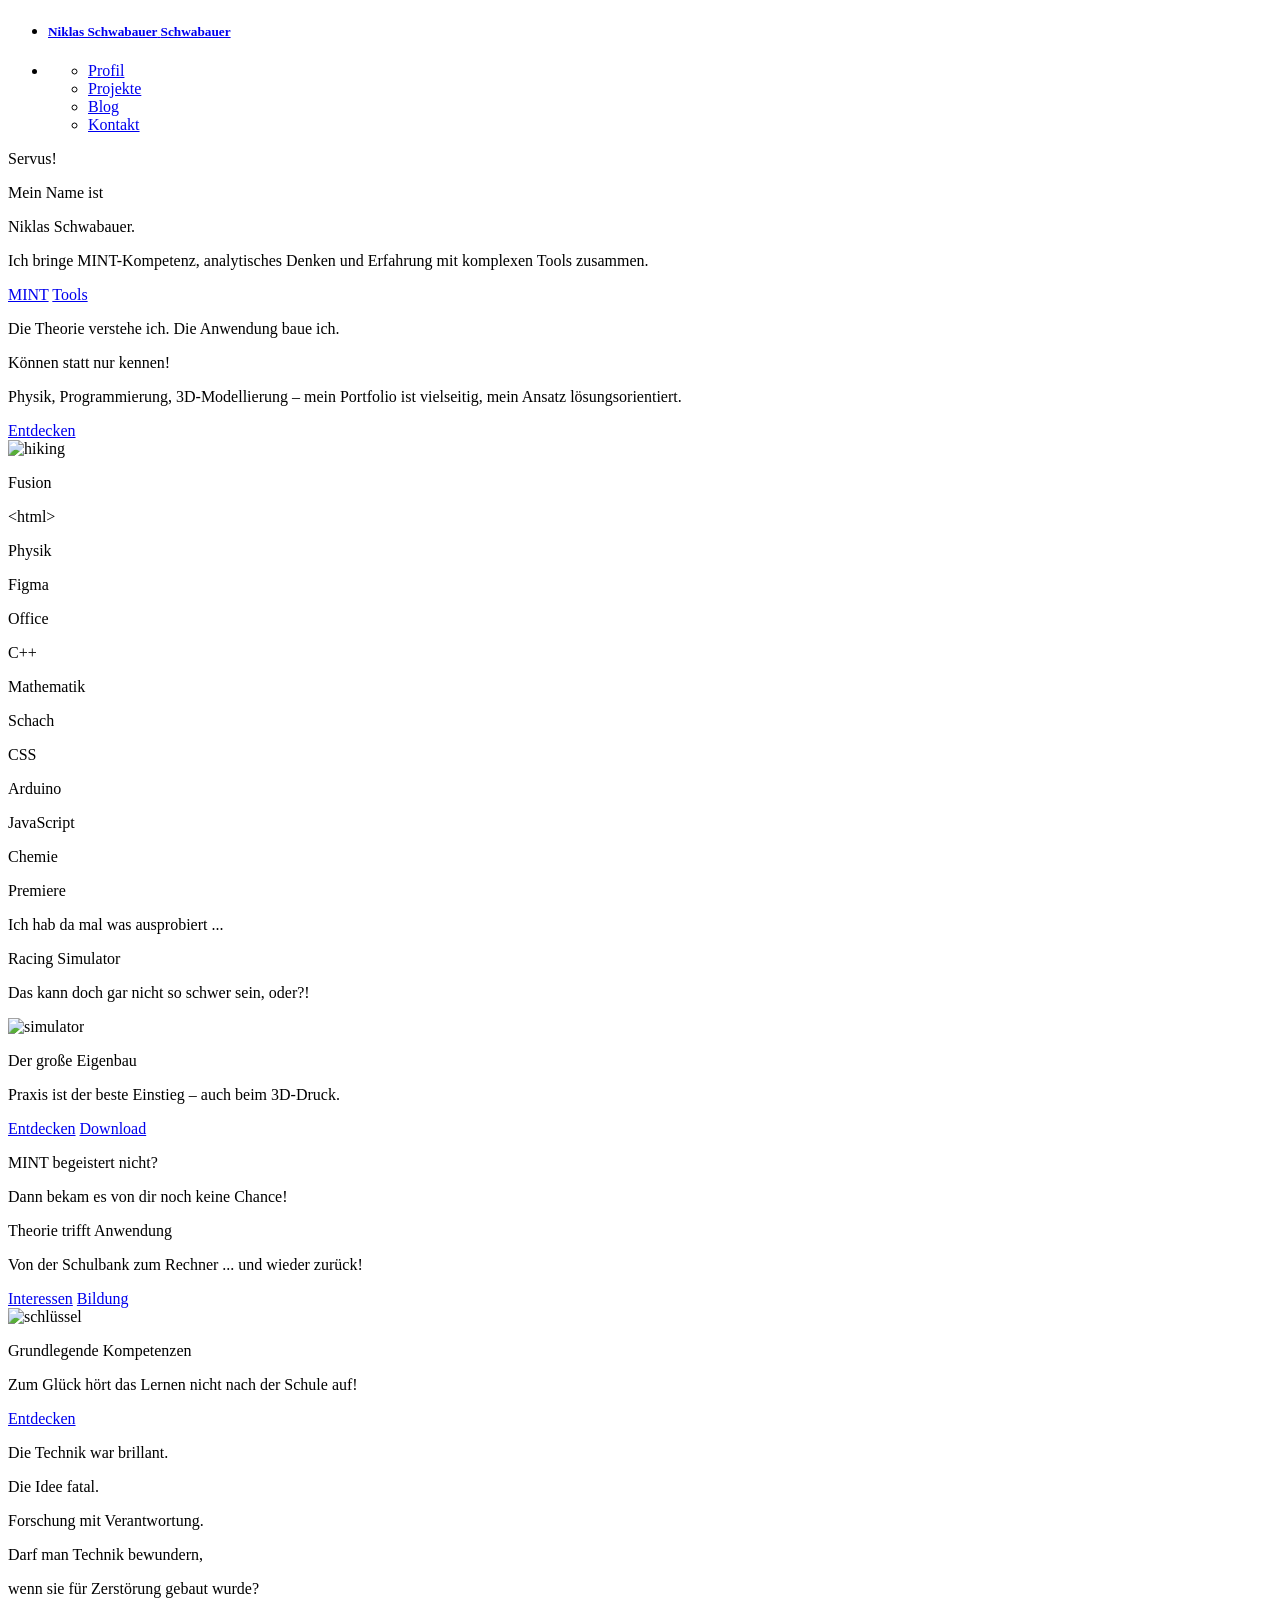
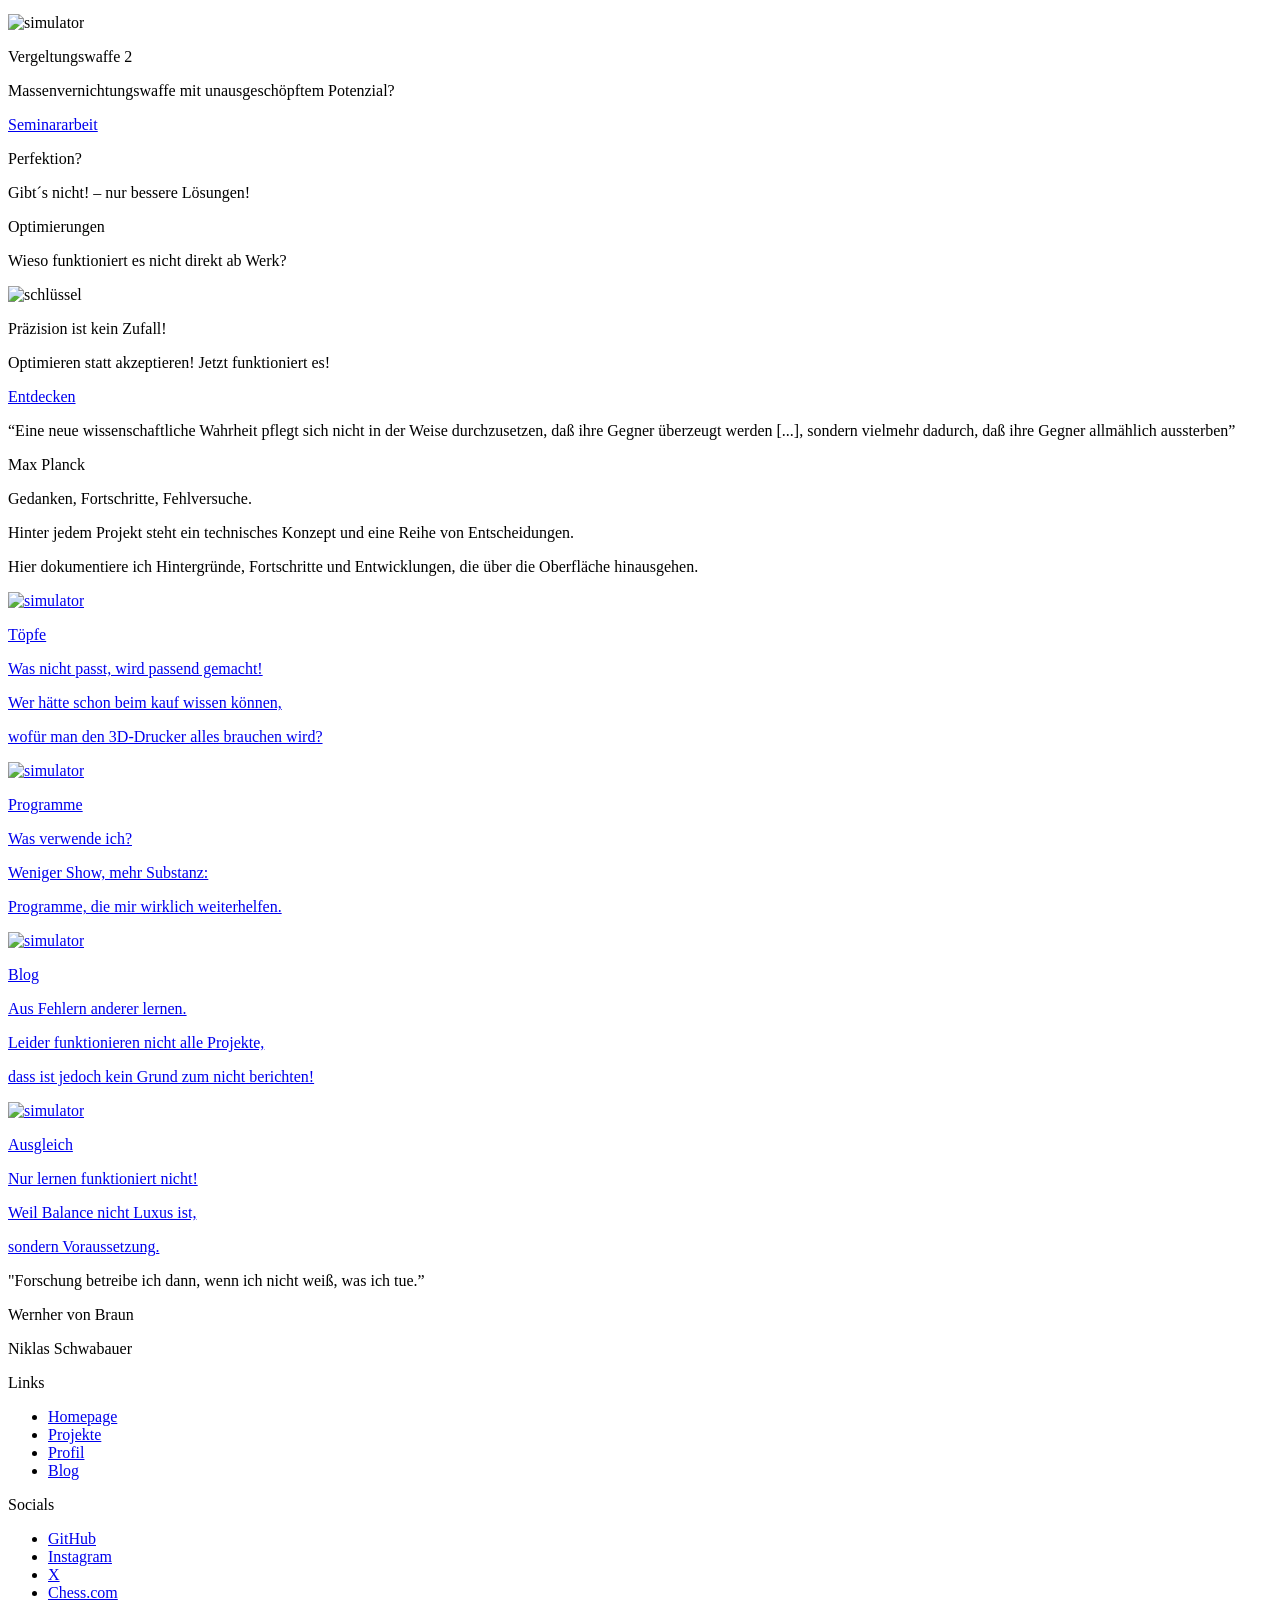
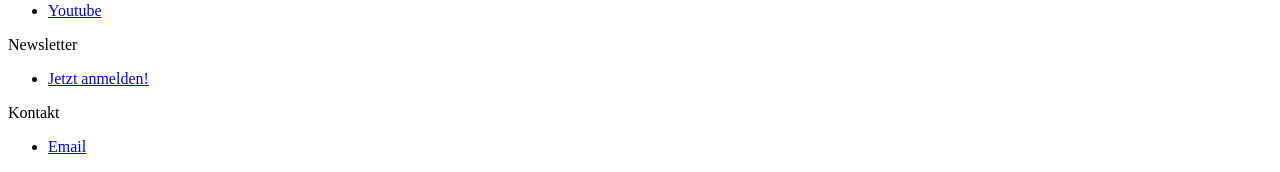
==== index.html @ 5b0de0cd "improved naming" ====
<!Doctype html>
<html lang="de">
  <head>
    <!--character encoding, viewport & title-->
    <meta charset="UTF-8">
    <meta name="viewport" content="width=device-width, initial-scale=1.0">
    <title>Schwabauer</title>

    <meta name="google-site-verification" content="KPYxlQHxR2w67a_uEPdgPAYKDw7jPBnRKL2LsBN5H5Y" />

    <!--font-->
    <link rel="preconnect" href="https://fonts.googleapis.com">
    <link rel="preconnect" href="https://fonts.gstatic.com" crossorigin>
    <link href="https://fonts.googleapis.com/css2?family=Anonymous+Pro:ital,wght@0,400;0,700;1,400;1,700&family=Cascadia+Code:ital,wght@0,200..700;1,200..700&family=Caveat:wght@400..700&family=Roboto:ital,wght@0,100..900;1,100..900&display=swap" rel="stylesheet">

    <!--css-->
    <link rel="stylesheet" href="css/general.css">
    <link rel="stylesheet" href="css/header.css">
    <link rel="stylesheet" href="css/footer.css">
    
    <link rel="stylesheet" href="css/home.css">
  </head>

  <body>
    <header class="header">
      <nav class="header__nav">
        <ul class="header__list">
          <li class="header__item header__item--brand">
            <h5>
              <a href="index.html">
                <span class="brand-full">Niklas Schwabauer</span>
                <span class="brand-short">Schwabauer</span>
              </a>
            </h5>
          </li>
          <li class="header__item header__item--menu">
            <ul class="header__submenu">
              <li class="header__submenu-item"><a href="personal/">Profil</a></li>
              <li class="header__submenu-item"><a href="projects/">Projekte</a></li>
              <li class="header__submenu-item"><a href="blog/">Blog</a></li>
              <li class="header__submenu-item"><a href="contact/">Kontakt</a></li>
            </ul>
          </li>
        </ul>
      </nav>
    </header>

    <main id="home" class="main" role="main">
      <section class="hero">
        <div class="hero__text">
          <div class="hero__intro">
            <div class="hero__greeting"><p>Servus!</p></div>
            <div class="hero__subhead"><p>Mein Name ist</p></div>
            <div class="hero__name"><p>Niklas Schwabauer.</p></div>
            <div class="hero__textline">
              <p>Ich bringe MINT-Kompetenz, analytisches Denken
                 und Erfahrung mit komplexen Tools zusammen.</p>
            </div>
            <div class="hero__cta">
              <a class="button button--yellow" href="personal/index.html#chapter-3">MINT</a>
              <a class="button button--red" href="personal/index.html#chapter-2">Tools</a>
            </div>
          </div>
          <div class="hero__motto">
            <div class="hero__statement">
              <p>Die Theorie verstehe ich. Die Anwendung baue ich.</p>
            </div>
            <div class="hero__slogan"><p>Können statt nur kennen!</p></div>
            <div class="hero__textline">
              <p>Physik, Programmierung, 3D-Modellierung &ndash; mein 
                 Portfolio ist vielseitig, mein Ansatz lösungsorientiert.</p>
            </div>
            <div class="hero__cta">
              <a class="button button--turquoise" href="personal/index.html#chapter-3">Entdecken</a>
            </div>
          </div>
        </div>
        <div class="hero__image">
          <img src="img/hero.png" alt="hiking" class="hero__img">
        </div>
      </section>

      <section class="skills">
        <div class="skill__item"><p>Fusion</p></div>
        <div class="skill__item skill__item--cascadia"><p>&lt;html&gt;</p></div>
        <div class="skill__item skill__item--anonymous"><p>Physik</p></div>
        <div class="skill__item skill__item--caveat"><p>Figma</p></div>
        <div class="skill__item"><p>Office</p></div>
        <div class="skill__item"><p>C++</p></div>
        <div class="skill__item skill__item--anonymous"><p>Mathematik</p></div>
        <div class="skill__item skill__item--caveat"><p>Schach</p></div>
        <div class="skill__item skill__item--cascadia"><p>CSS</p></div>
        <div class="skill__item skill__item--caveat"><p>Arduino</p></div>
        <div class="skill__item skill__item--cascadia"><p>JavaScript</p></div>
        <div class="skill__item skill__item--anonymous"><p>Chemie</p></div>
        <div class="skill__item skill__item--caveat"><p>Premiere</p></div>
      </section>

      <section class="grid">
        <div class="grid__upper">
          <div class="grid__block grid__block--left">
            <div class="block">
              <div class="block__upper">
                <div class="block__text"><p>Ich hab da mal was ausprobiert ...</p></div>
                <div class="block__headline"><p>Racing Simulator</p></div>
                <div class="block__question"><p>Das kann doch gar nicht so schwer sein, oder?!</p></div>
              </div>
              <div class="block__image">
                <img src="projects/img/wheel_classic.png" alt="simulator" class="block__img">
              </div>
              <div class="block__lower">
                <div class="block__subhead"><p>Der große Eigenbau</p></div>
                <div class="block__text"><p>Praxis ist der beste Einstieg &ndash; auch beim 3D-Druck.</p></div>
                <div class="block__cta">
                  <a class="button button--green" href="projects/racing-simulator.html">Entdecken</a>
                  <a class="button button--blue" href="projects/downloads/Racing_Simulator.pdf">Download</a>
                </div>
              </div>
            </div>
          </div>
          <div class="grid__block grid__block--right">
            <div class="block block--wide">
              <div class="block__upper">
                <div class="block__text">
                  <div class="block__text--top"><p>MINT begeistert nicht?</p></div>
                  <div class="block__text--bottom"><p>Dann bekam es von dir noch keine Chance!</p></div>
                </div>
                <div class="block__headline"><p>Theorie trifft Anwendung</p></div>
                <div class="block__question"><p>Von der Schulbank zum Rechner ... und wieder zurück!</p></div>
                <div class="block__cta">
                  <a class="button button--red" href="personal/index.html#chapter-3">Interessen</a>
                  <a class="button button--green" href="personal/index.html#chapter-4">Bildung</a>
                </div>
              </div>
              <div class="block__image">
                <img src="img/key.png" alt="schlüssel" class="block__img">
              </div>
              <div class="block__lower">
                <div class="block__subhead"><p>Grundlegende Kompetenzen</p></div>
                <div class="block__text"><p>Zum Glück hört das Lernen nicht nach der Schule auf!</p></div>
                <div class="block__cta">
                  <a class="button button--orange" href="personal/index.html#chapter-3">Entdecken</a>
                </div>
              </div>
            </div>
          </div>
        </div>
        <div class="grid__lower">
          <div class="grid__block grid__block--left">
            <div class="block block--wide">
              <div class="block__upper">
                <div class="block__text">
                  <div class="block__text--top"><p>Die Technik war brillant.</p></div>
                  <div class="block__text--bottom"><p>Die Idee fatal.</p></div>
                </div>
                <div class="block__headline block__headline--small"><p>Forschung mit Verantwortung.</p></div>
                <div class="block__question">
                  <div class="block__question--top"><p>Darf man Technik bewundern,</p></div>
                  <div class="block__question--bottom"><p>wenn sie für Zerstörung gebaut wurde?</p></div>
                </div>
              </div>
              <div class="block__image">
                <img src="projects/img/rocket.png" alt="simulator" class="block__img">
              </div>
              <div class="block__lower">
                <div class="block__subhead"><p>Vergeltungswaffe 2</p></div>
                <div class="block__text"><p>Massenvernichtungswaffe mit unausgeschöpftem Potenzial?</p></div>
                <div class="block__cta">
                  <a class="button button--red" href="projects/v2-rocket.html">Seminararbeit</a>
                </div>
              </div>
            </div>
          </div>
          <div class="grid__block grid__block--right">
            <div class="block">
              <div class="block__upper">
                <div class="block__text">
                  <div class="block__text--top"><p>Perfektion?</p></div>
                  <div class="block__text--bottom"><p>Gibt&acute;s nicht! &ndash; nur bessere Lösungen!</p></div>
                </div>
                <div class="block__headline"><p>Optimierungen</p></div>
                <div class="block__question"><p>Wieso funktioniert es nicht direkt ab Werk?</p></div>
              </div>
              <div class="block__image">
                <img src="projects/img/car.png" alt="schlüssel" class="block__img">
              </div>
              <div class="block__lower">
                <div class="block__subhead"><p>Präzision ist kein Zufall!</p></div>
                <div class="block__text"><p>Optimieren statt akzeptieren! Jetzt funktioniert es!</p></div>
                <div class="block__cta">
                  <a class="button button--purple" href="projects/lock-optimization.html">Entdecken</a>
                </div>
              </div>
            </div>
          </div>
        </div>
      </section>

      <section class="quote">
        <div class="quote__quote">
          <p>“Eine neue wissenschaftliche Wahrheit pflegt sich nicht in der Weise durchzusetzen, daß ihre Gegner
              überzeugt werden [...], sondern vielmehr dadurch, daß ihre Gegner allmählich aussterben”
          </p>
        </div>
        <div class="quote__author"><p>Max Planck</p></div>
      </section>

      <section class="blog">
        <div class="blog__headline"><p>Gedanken, Fortschritte, Fehlversuche.</p></div>
        <div class="blog__text">
          <div class="blog__text--top">
            <p>Hinter jedem Projekt steht ein technisches Konzept und eine Reihe von Entscheidungen.</p>
          </div>
          <div class="blog__text--bottom">
            <p>Hier dokumentiere ich Hintergründe, Fortschritte und Entwicklungen, 
              die über die Oberfläche hinausgehen.</p>
          </div>
        </div>
        <div class="blog__grid">
          <a class="blog__item" href="projects/planter.html">
            <div class="blog-item">
              <div class="blog-item__upper">
                <div class="blog-item__image">
                  <img src="projects/img/bucket_classic.png" alt="simulator" class="blog-item__img">
                </div>
              </div>
              <div class="blog-item__lower">
                <div class="blog-item__headline"><p>Töpfe</p></div>
                <div class="blog-item__subhead"><p>Was nicht passt, wird passend gemacht!</p></div>
                <div class="blog-item__text">
                  <div class="blog-item__text--upper"><p>Wer hätte schon beim kauf wissen können,</p></div>
                  <div class="blog-item__text--lower"><p>wofür man den 3D-Drucker alles brauchen wird?</p></div>
                </div>
              </div>
            </div>
          </a>
          <a class="blog__item" href="personal/index.html#chapter-3">
            <div class="blog-item">
              <div class="blog-item__upper">
                <div class="blog-item__image">
                  <img src="personal/img/software.png" alt="simulator" class="blog-item__img">
                </div>
              </div>
              <div class="blog-item__lower">
                <div class="blog-item__headline"><p>Programme</p></div>
                <div class="blog-item__subhead"><p>Was verwende ich?</p></div>
                <div class="blog-item__text">
                  <div class="blog-item__text--upper"><p>Weniger Show, mehr Substanz:</p></div>
                  <div class="blog-item__text--lower"><p>Programme, die mir wirklich weiterhelfen.</p></div>
                </div>
              </div>
            </div>
          </a>
          <a class="blog__item" href="blog/">
            <div class="blog-item">
              <div class="blog-item__upper">
                <div class="blog-item__image">
                  <img src="img/chemistry.png" alt="simulator" class="blog-item__img">
                </div>
              </div>
              <div class="blog-item__lower">
                <div class="blog-item__headline"><p>Blog</p></div>
                <div class="blog-item__subhead"><p>Aus Fehlern anderer lernen.</p></div>
                <div class="blog-item__text">
                  <div class="blog-item__text--upper"><p>Leider funktionieren nicht alle Projekte,</p></div>
                  <div class="blog-item__text--lower"><p>dass ist jedoch kein Grund zum nicht berichten!</p></div>
                </div>
              </div>
            </div>
          </a>
          <a class="blog__item" href="blog/compensation.html">
            <div class="blog-item">
              <div class="blog-item__upper">
                <div class="blog-item__image">
                  <img src="blog/img/hiking-gran.jpg" alt="simulator" class="blog-item__img">
                </div>
              </div>
              <div class="blog-item__lower">
                <div class="blog-item__headline"><p>Ausgleich</p></div>
                <div class="blog-item__subhead"><p>Nur lernen funktioniert nicht!</p></div>
                <div class="blog-item__text">
                  <div class="blog-item__text--upper"><p>Weil Balance nicht Luxus ist,</p></div>
                  <div class="blog-item__text--lower"><p>sondern Voraussetzung.</p></div>
                </div>
              </div>
            </div>
          </a>
        </div>
      </section>
    </main>

    <footer class="footer">
      <div class="footer__layout">
        <div class="footer__intro">
          <div class="footer__intro-quote">
            <p>"Forschung betreibe ich dann, wenn ich nicht weiß, was ich tue.”</p>
          </div>
          <div class="footer__intro-author"><p>Wernher von Braun</p></div>
        </div>
        <div class="footer__name"><p>Niklas Schwabauer</p></div>
        <div class="footer__content">
          <div class="footer__section">
            <div class="footer__headline"><p>Links</p></div>
            <ul class="footer__menu">
              <li class="footer__menu-link"><a href="index.html">Homepage</a></li>
              <li class="footer__menu-link"><a href="projects/">Projekte</a></li>
              <li class="footer__menu-link"><a href="personal/">Profil</a></li>
              <li class="footer__menu-link"><a href="blog/">Blog</a></li>
            </ul>
          </div>
          <div class="footer__section">
            <div class="footer__headline"><p>Socials</p></div>
            <ul class="footer__menu">
              <li class="footer__menu-link"><a href="https://github.com/niklasschwabauer" target="_blank" rel="noopener noreferrer">GitHub</a></li>
              <li class="footer__menu-link"><a href="https://www.instagram.com/0815_niklas/" target="_blank" rel="noopener noreferrer">Instagram</a></li>
              <li class="footer__menu-link"><a href="https://x.com/0815niklas_" target="_blank" rel="noopener noreferrer">X</a></li>
              <li class="footer__menu-link"><a href="https://www.chess.com/member/0815Niklas" target="_blank" rel="noopener noreferrer">Chess.com</a></li>
              <li class="footer__menu-link"><a href="https://www.youtube.com/@0815niklas" target="_blank" rel="noopener noreferrer">Youtube</a></li>
            </ul>
          </div>
          <div class="footer__section footer__wide">
            <div class="footer__headline"><p>Newsletter</p></div>
            <ul class="footer__menu">
              <li class="footer__menu-link"><a href="#">Jetzt anmelden!</a></li>
            </ul>
          </div>
          <div class="footer__section">
            <div class="footer__headline"><p>Kontakt</p></div>
            <ul class="footer__menu">
              <li class="footer__menu-link"><a href="mailto:niklasschwabauer@gmail.com">Email</a></li>
            </ul>
          </div>
        </div>
      </div>
    </footer>
  </body>
</html>
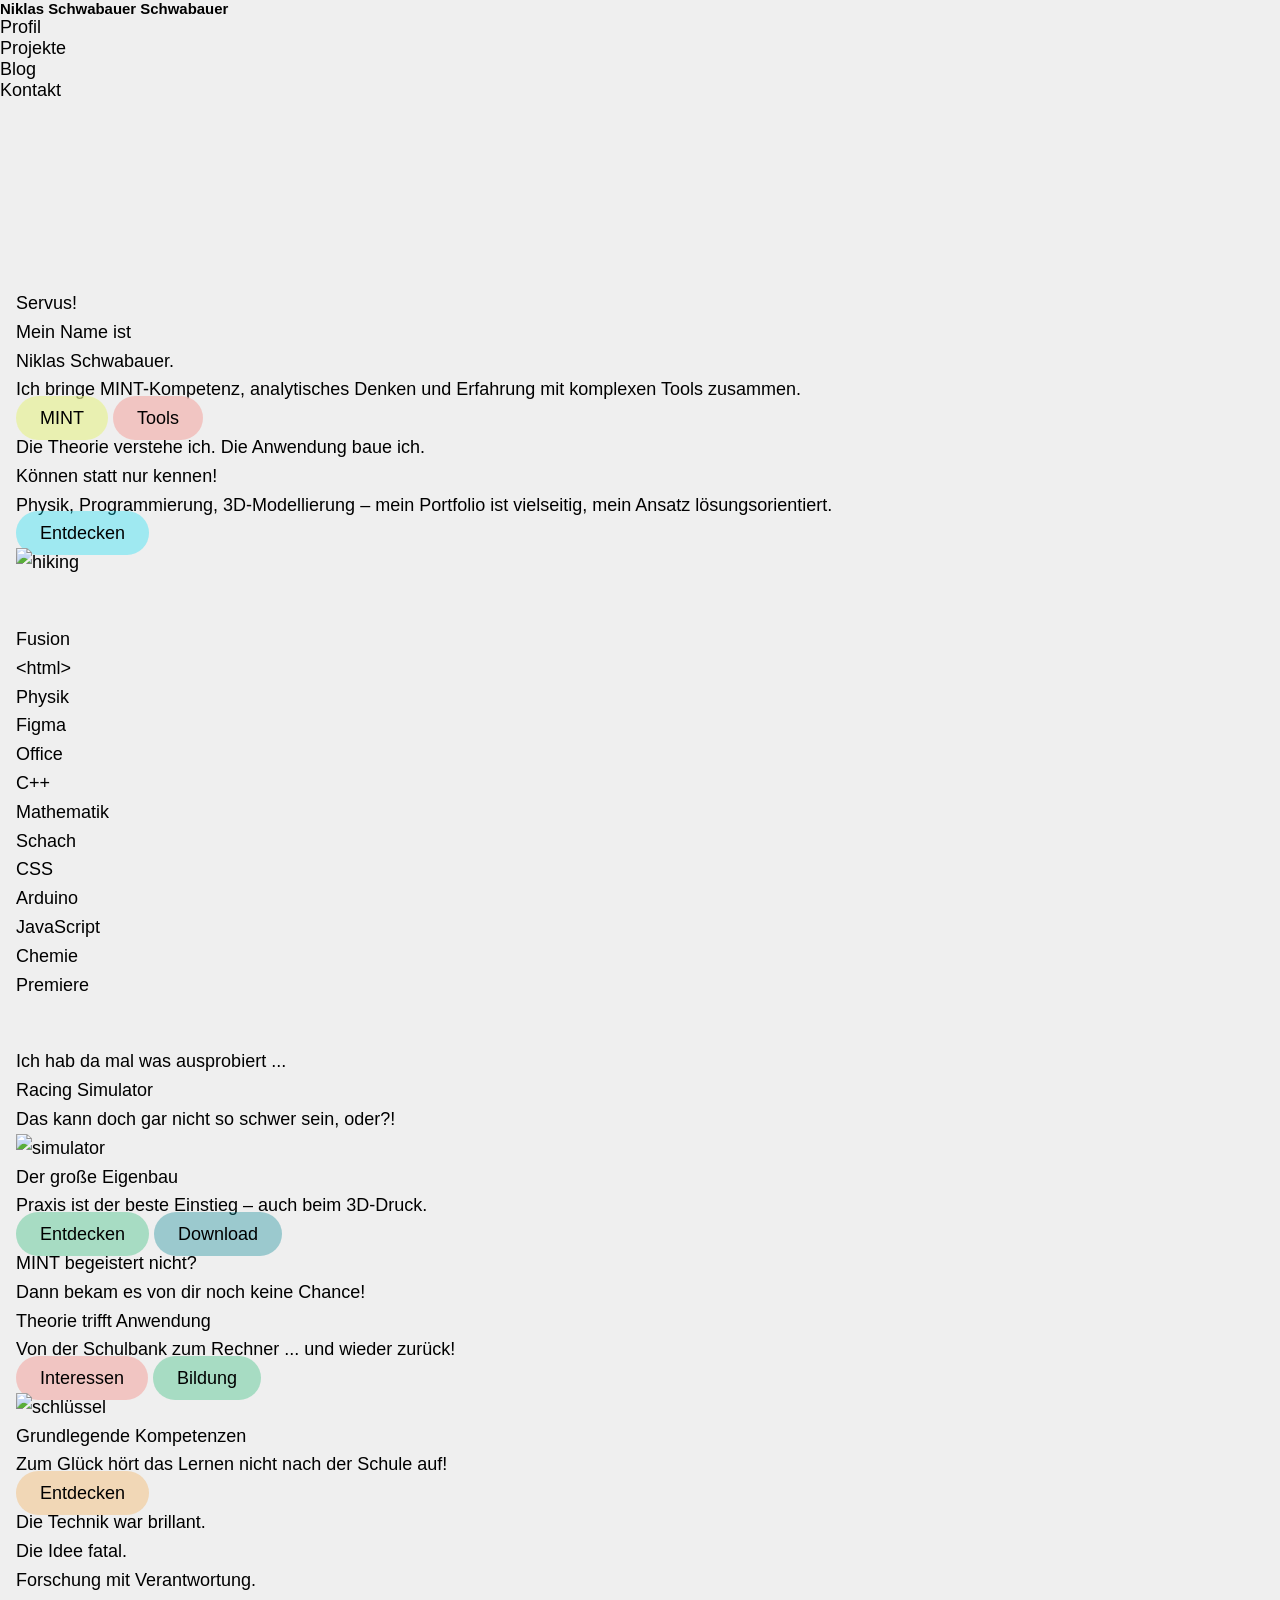
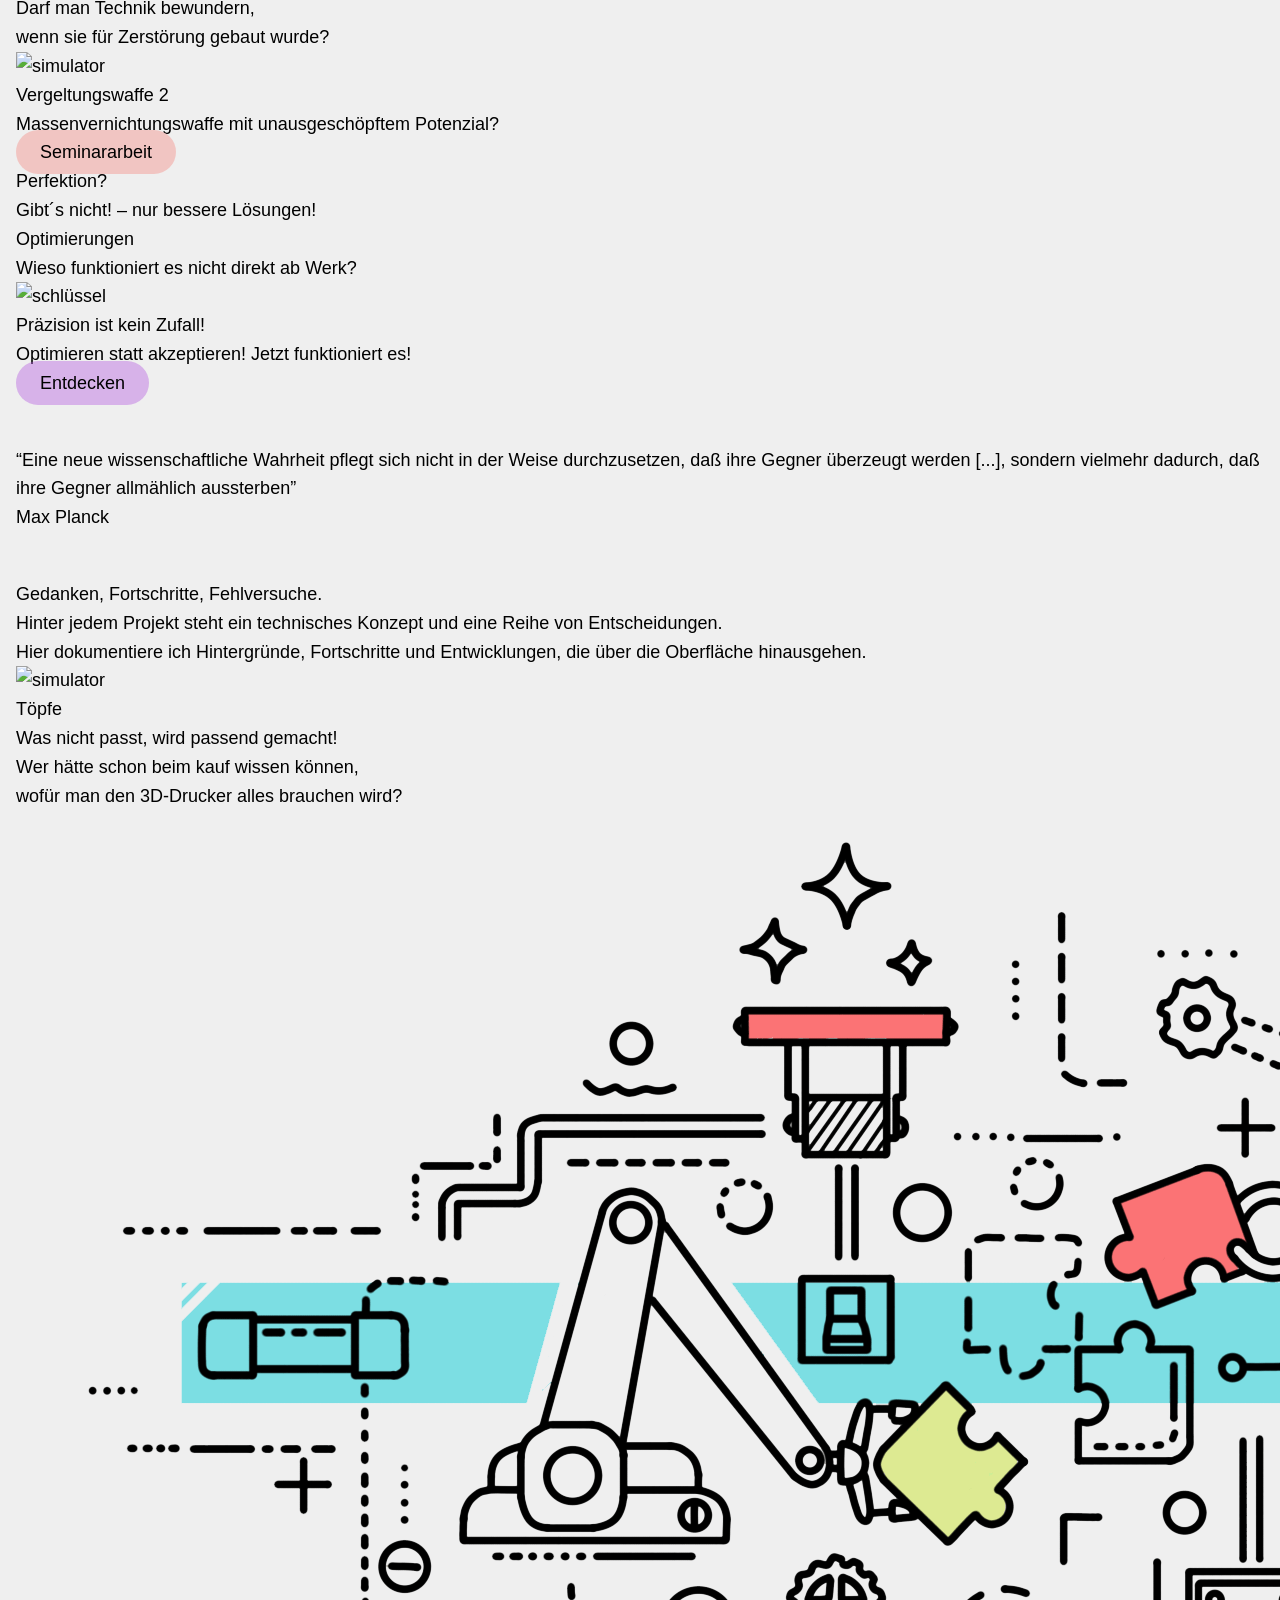
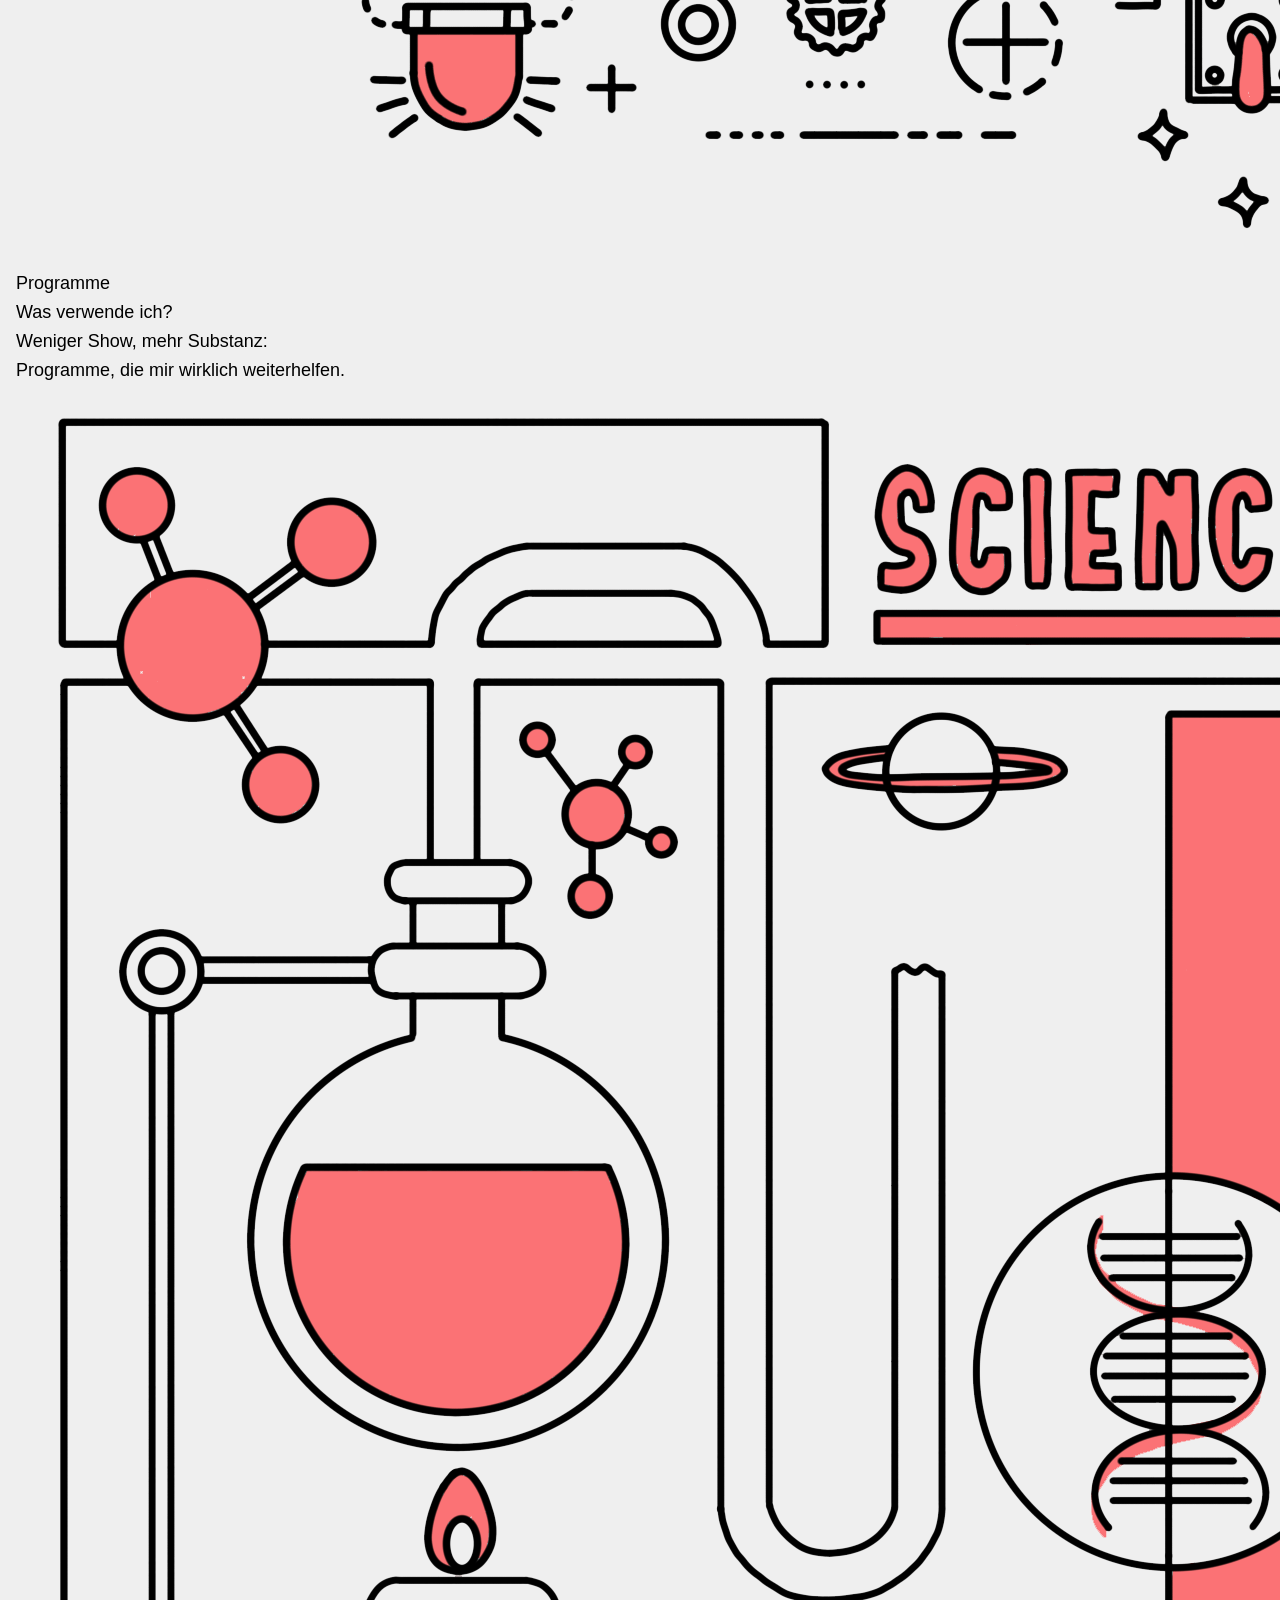
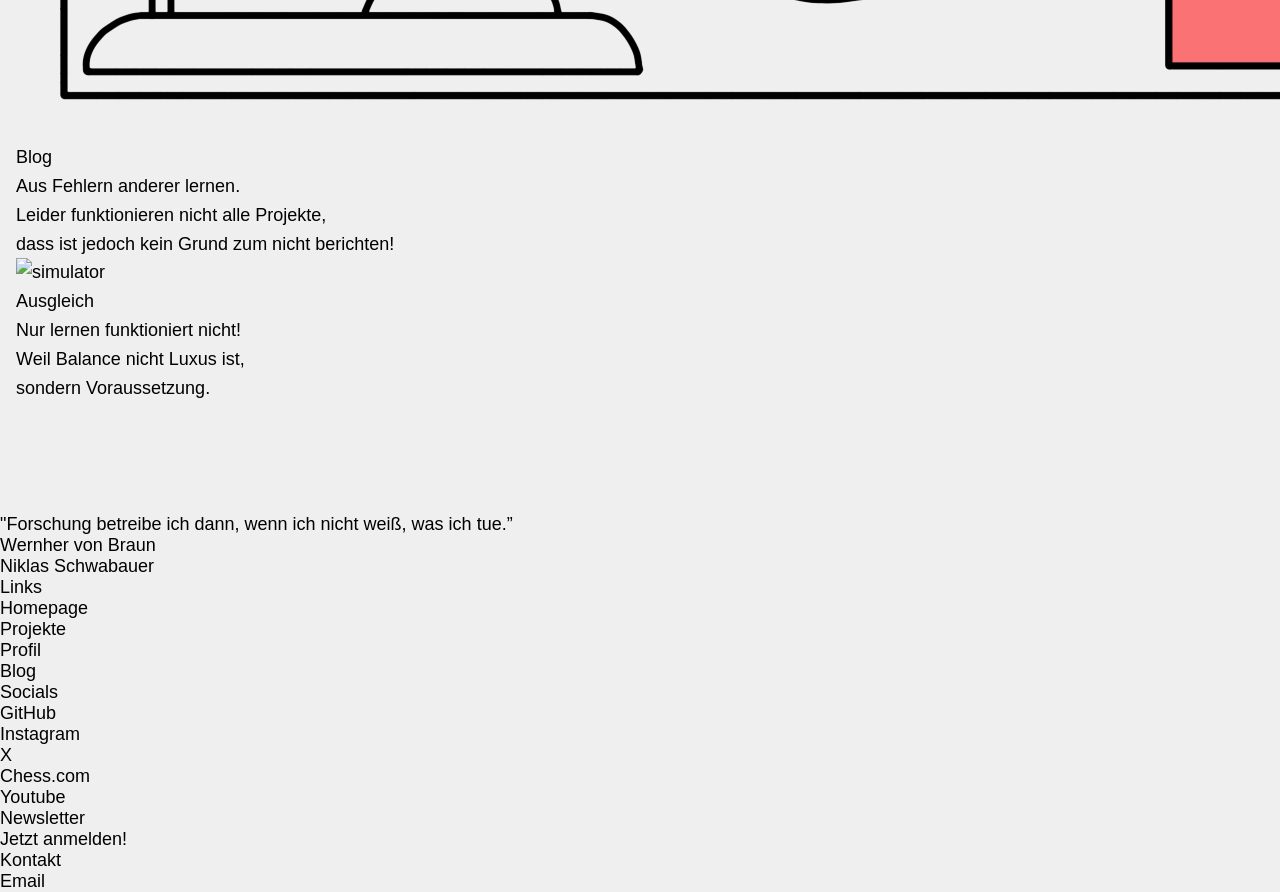
==== commit 444800ae: "home images updated" ====
--- a/index.html
+++ b/index.html
@@ -238,7 +238,7 @@
             <div class="blog-item">
               <div class="blog-item__upper">
                 <div class="blog-item__image">
-                  <img src="personal/img/software.png" alt="simulator" class="blog-item__img">
+                  <img src="img/interests.png" alt="simulator" class="blog-item__img">
                 </div>
               </div>
               <div class="blog-item__lower">
@@ -255,7 +255,7 @@
             <div class="blog-item">
               <div class="blog-item__upper">
                 <div class="blog-item__image">
-                  <img src="img/chemistry.png" alt="simulator" class="blog-item__img">
+                  <img src="img/science.png" alt="simulator" class="blog-item__img">
                 </div>
               </div>
               <div class="blog-item__lower">
--- a/css/general.css
+++ b/css/general.css
@@ -0,0 +1,143 @@
+* {
+  margin: 0;
+  padding: 0;
+  box-sizing: border-box;
+}
+
+html {
+  font-size: 16px;
+
+  font-family: "Roboto", Arial, sans-serif;
+  color: #000000;
+}
+
+@media (min-width: 1024px) {
+  html {
+    font-size: 18px;
+  }
+}
+
+@media (min-width: 1920px) {
+  html {
+    font-size: 20px;
+  }
+}
+
+@media (min-width: 3840px) {
+  html {
+    font-size: 22px;
+  }
+}
+
+body {
+  width: 100%;
+  min-height: 100dvh;
+  background-color: #EFEFEF;
+
+  display: flex;
+  flex-direction: column;
+  gap: 112px;
+
+  word-wrap: break-word;
+  overflow-wrap: break-word;
+  hyphens: auto;
+}
+@media (max-width: 1279px) {
+  body {
+    gap: 64px;
+  }
+}
+h1, h2, h3, h4, h5, h6 {
+  overflow-wrap: break-word;
+  hyphens: auto;
+}
+
+main {
+  left: 0;
+  right: 0;
+  top: 0;
+
+  width: 100%;
+  max-width: 1280px; /*1248 + 16 x 2*/
+  padding: 76px 16px 0 16px;  /*simple sollution*/
+  
+  margin: 0 auto;
+
+  display: flex;
+  flex-direction: column;
+  gap: 48px;
+
+  line-height: 1.6;
+}
+
+ul {
+  list-style-type: none;
+}
+a {
+  color: black;
+  text-decoration: none;
+
+  user-select: none;
+}
+
+[id^="chapter-"] {
+  scroll-margin-top: 76px;
+  position: relative;
+}
+
+
+.button {
+  padding: 12px 24px;
+  border-radius: 24px;
+}
+.button--border {
+  border: 1px solid #000000;
+}
+.button--border:hover {
+  background: #d4d4d4;
+}
+.button--border:active {
+  background: #c7c7c7;
+}
+.button--yellow {
+  background: #e7f294aa;
+}
+.button--yellow:hover {
+  background: #e7f294;
+}
+.button--red {
+  background: #F2C1BDE3;
+}
+.button--red:hover {
+  background: #eeb6b1;
+}
+.button--turquoise {
+  background: #05DBF257;
+}
+.button--turquoise:hover {
+  background: #05daf29f;
+}
+.button--green {
+  background: #3FBF8369;
+}
+.button--green:hover {
+  background: #3fbf83bd;
+}
+.button--blue {
+  background: #0E89975F;
+}
+.button--blue:hover {
+  background: #0e899781;
+}
+.button--orange {
+  background: #F2AF5C64;
+}
+.button--orange:hover {
+  background: #f2ae5cb2;
+}
+.button--purple {
+  background: #AF52DE64;
+}
+.button--purple:hover {
+  background: #af52de9f;
+}
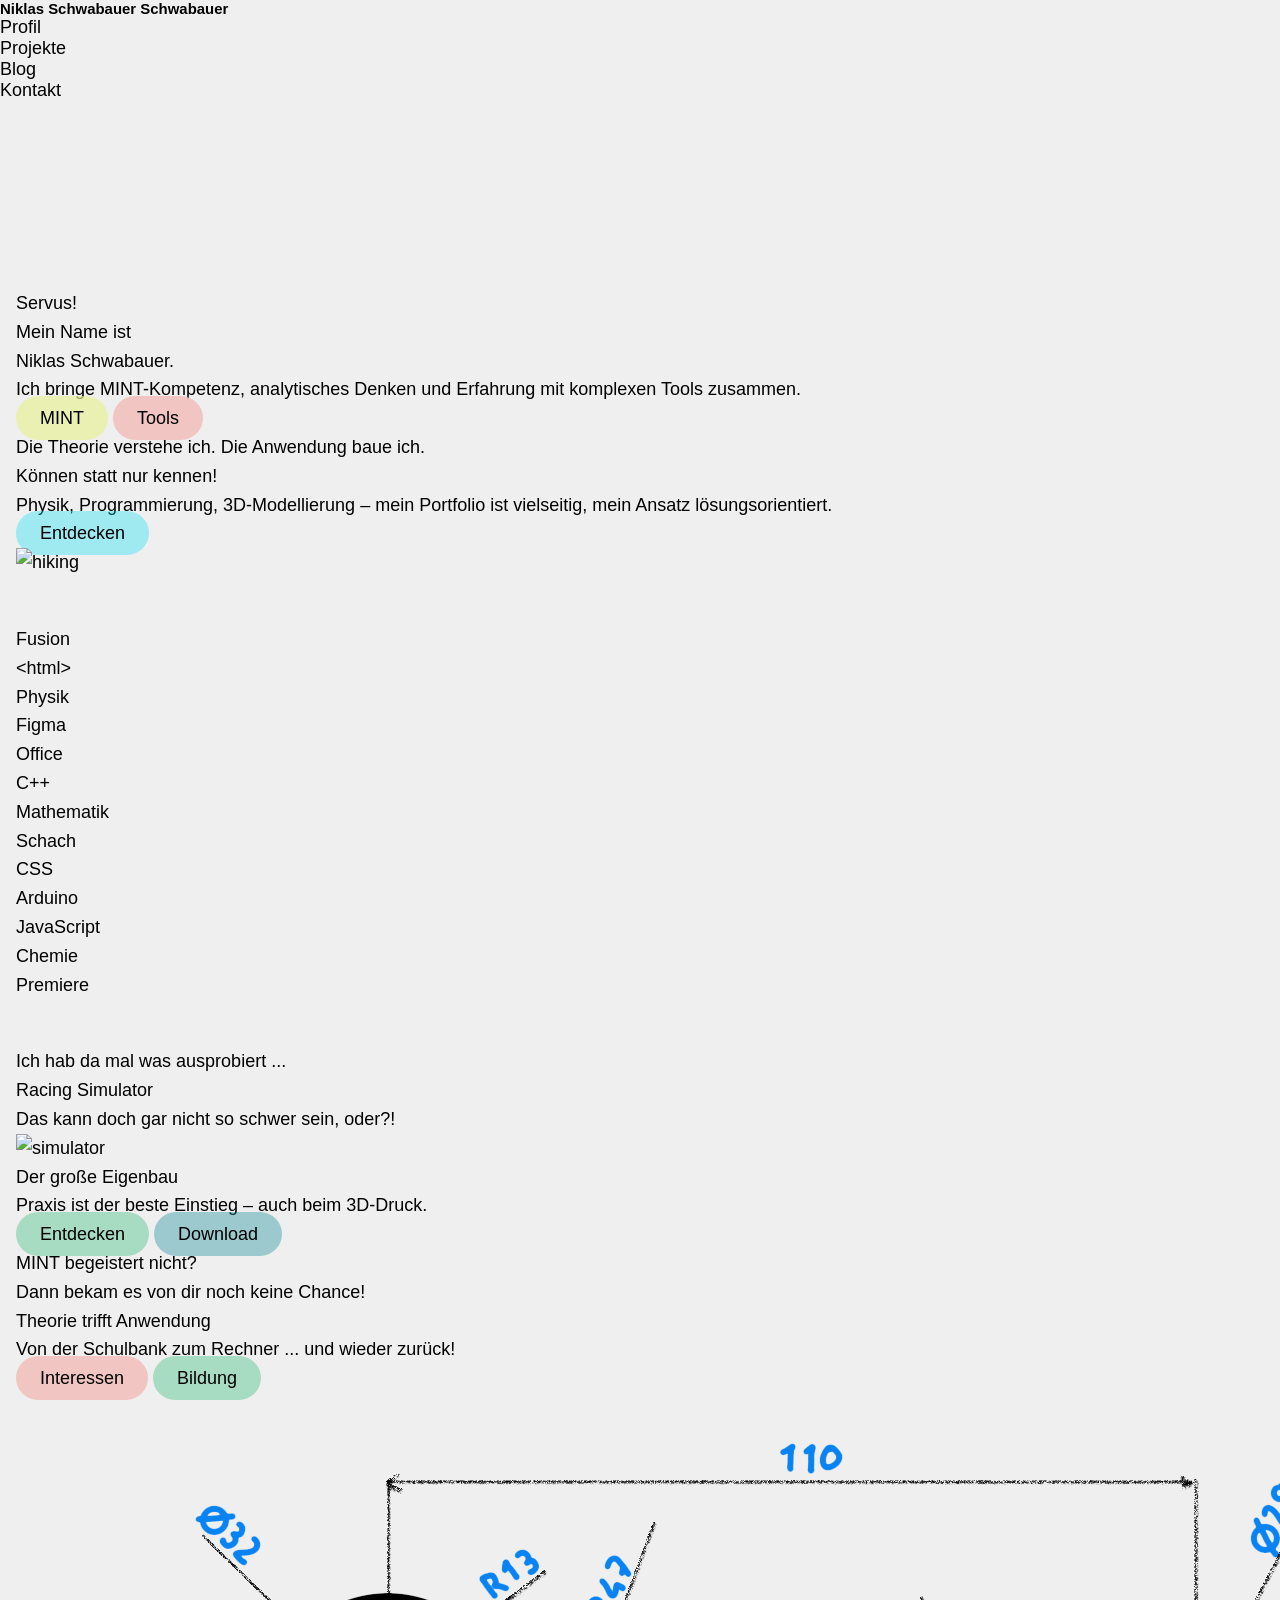
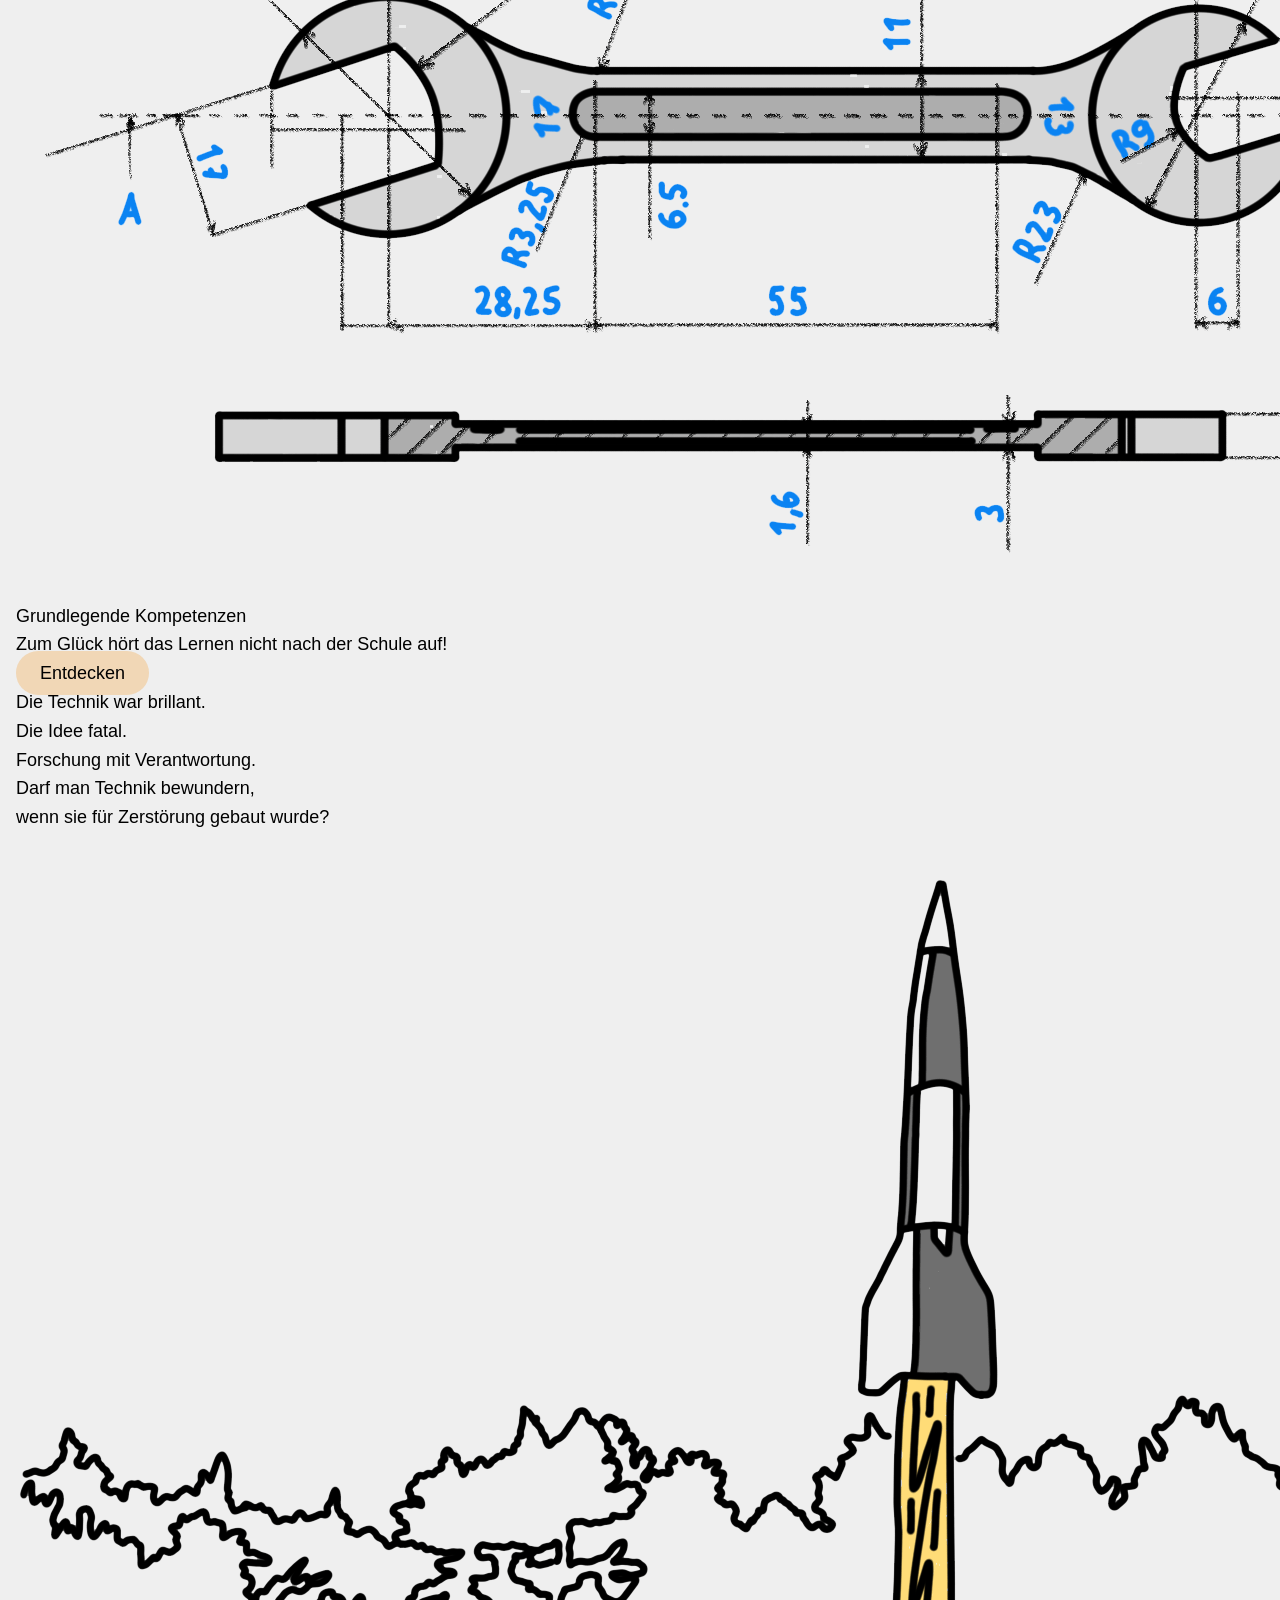
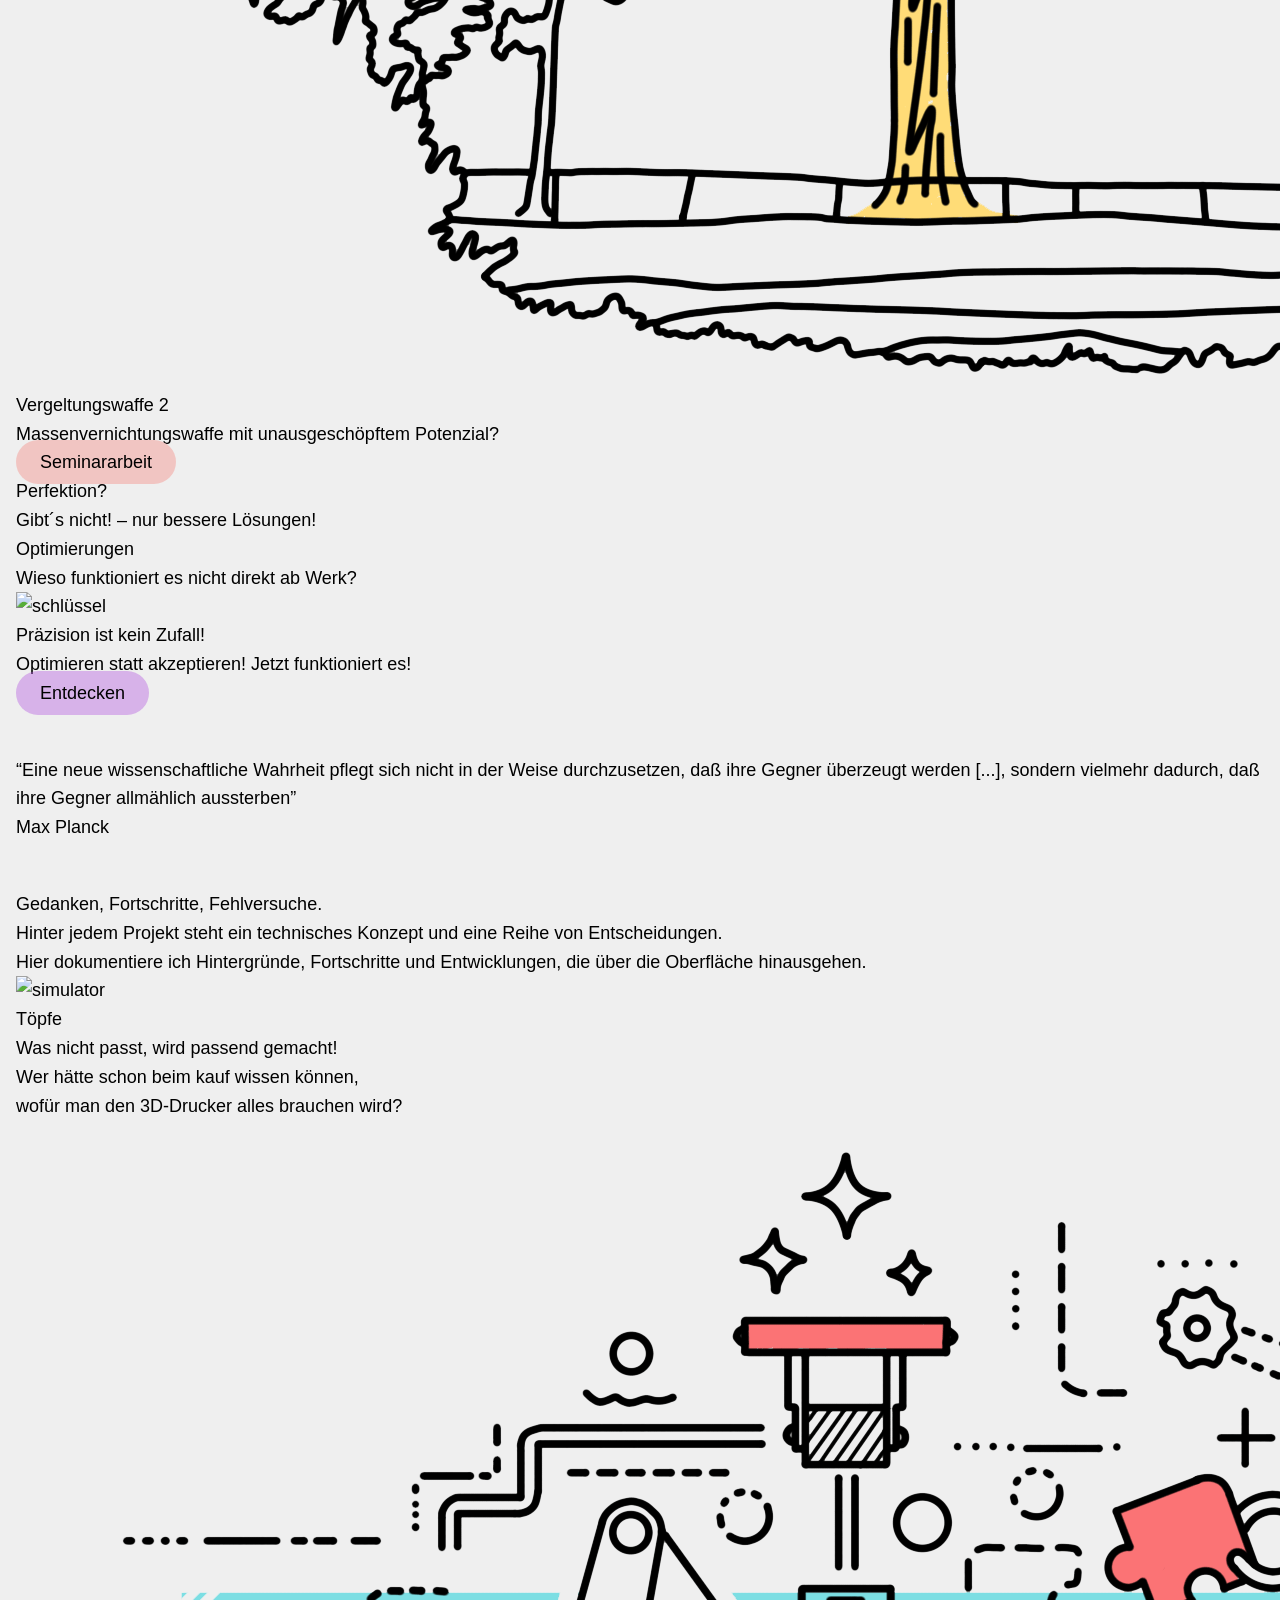
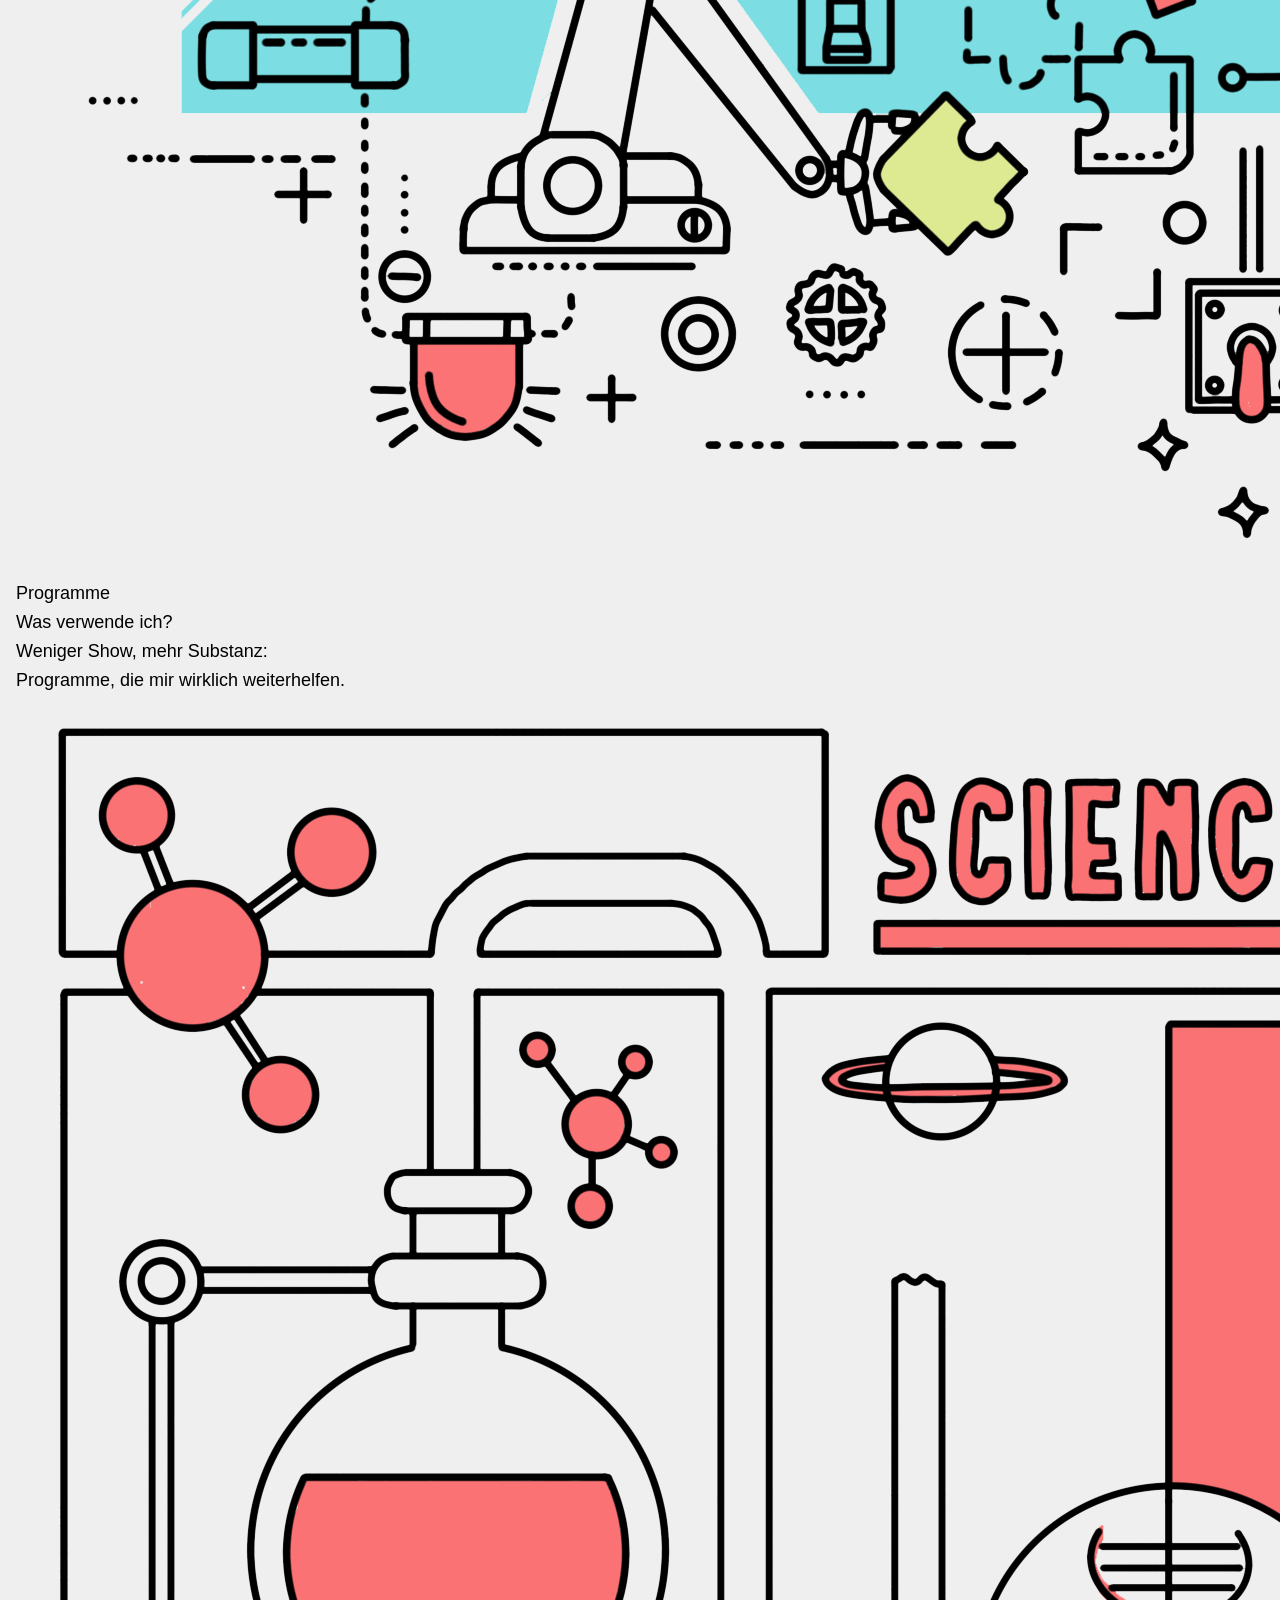
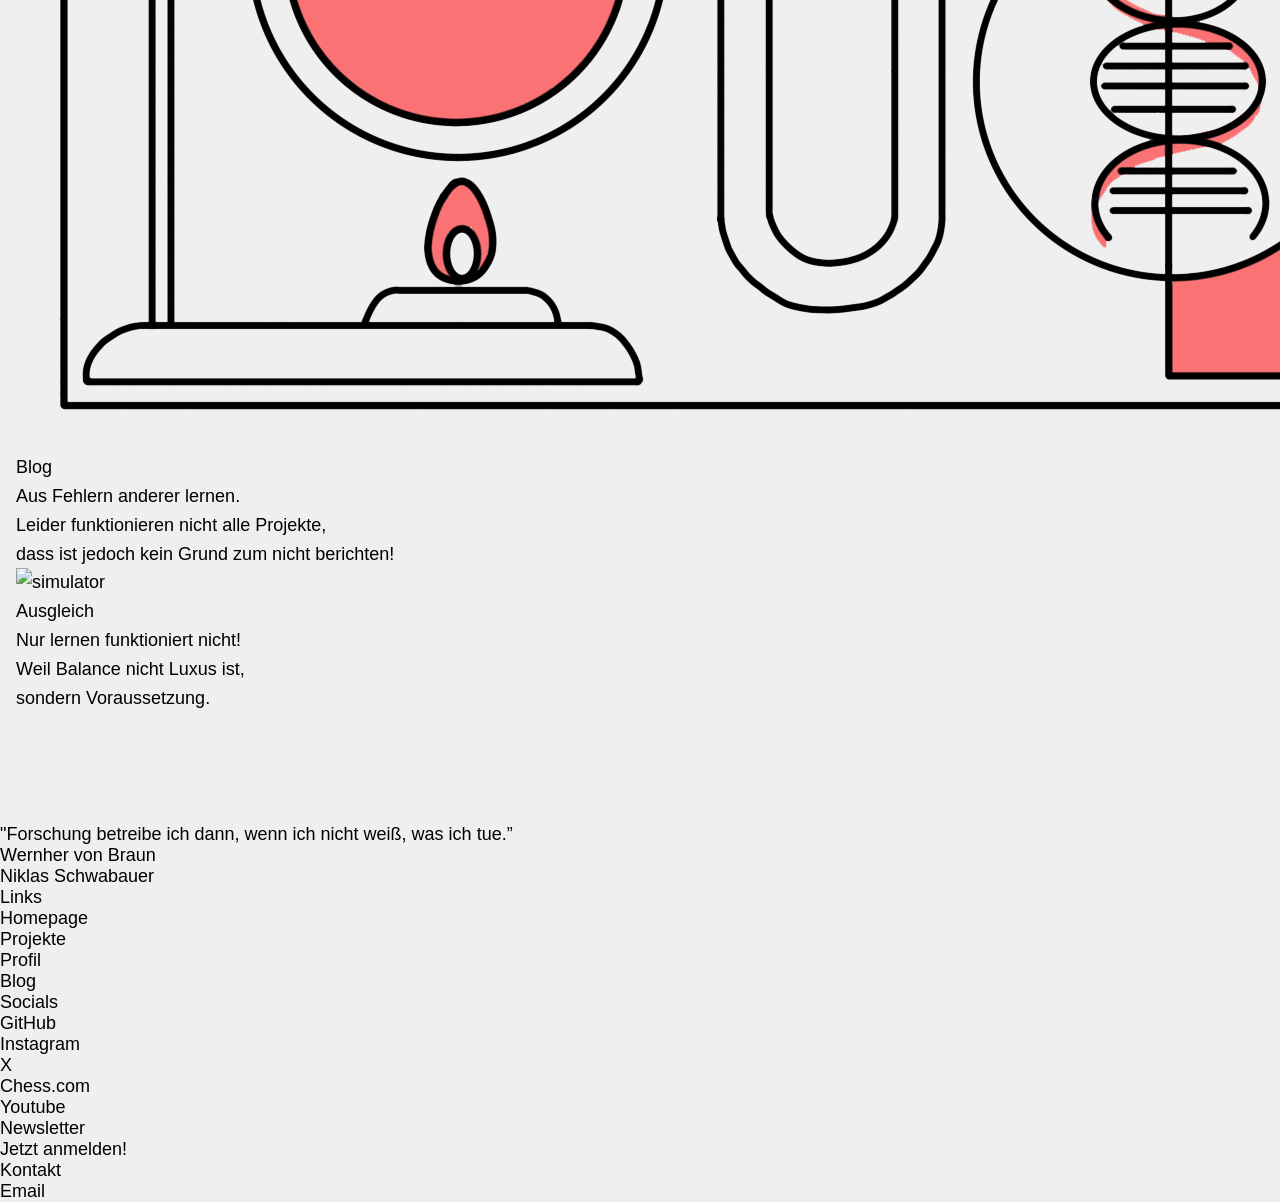
==== commit f5fe9406: "updated images final_final_V3" ====
--- a/index.html
+++ b/index.html
@@ -106,7 +106,7 @@
                 <div class="block__question"><p>Das kann doch gar nicht so schwer sein, oder?!</p></div>
               </div>
               <div class="block__image">
-                <img src="projects/img/wheel_classic.png" alt="simulator" class="block__img">
+                <img src="projects/img/wheel_hero.png" alt="simulator" class="block__img">
               </div>
               <div class="block__lower">
                 <div class="block__subhead"><p>Der große Eigenbau</p></div>
@@ -133,7 +133,7 @@
                 </div>
               </div>
               <div class="block__image">
-                <img src="img/key.png" alt="schlüssel" class="block__img">
+                <img src="blog/img/perfection-color.png" alt="schlüssel" class="block__img">
               </div>
               <div class="block__lower">
                 <div class="block__subhead"><p>Grundlegende Kompetenzen</p></div>
@@ -160,7 +160,7 @@
                 </div>
               </div>
               <div class="block__image">
-                <img src="projects/img/rocket.png" alt="simulator" class="block__img">
+                <img src="projects/img/v2-rocket.png" alt="simulator" class="block__img">
               </div>
               <div class="block__lower">
                 <div class="block__subhead"><p>Vergeltungswaffe 2</p></div>
